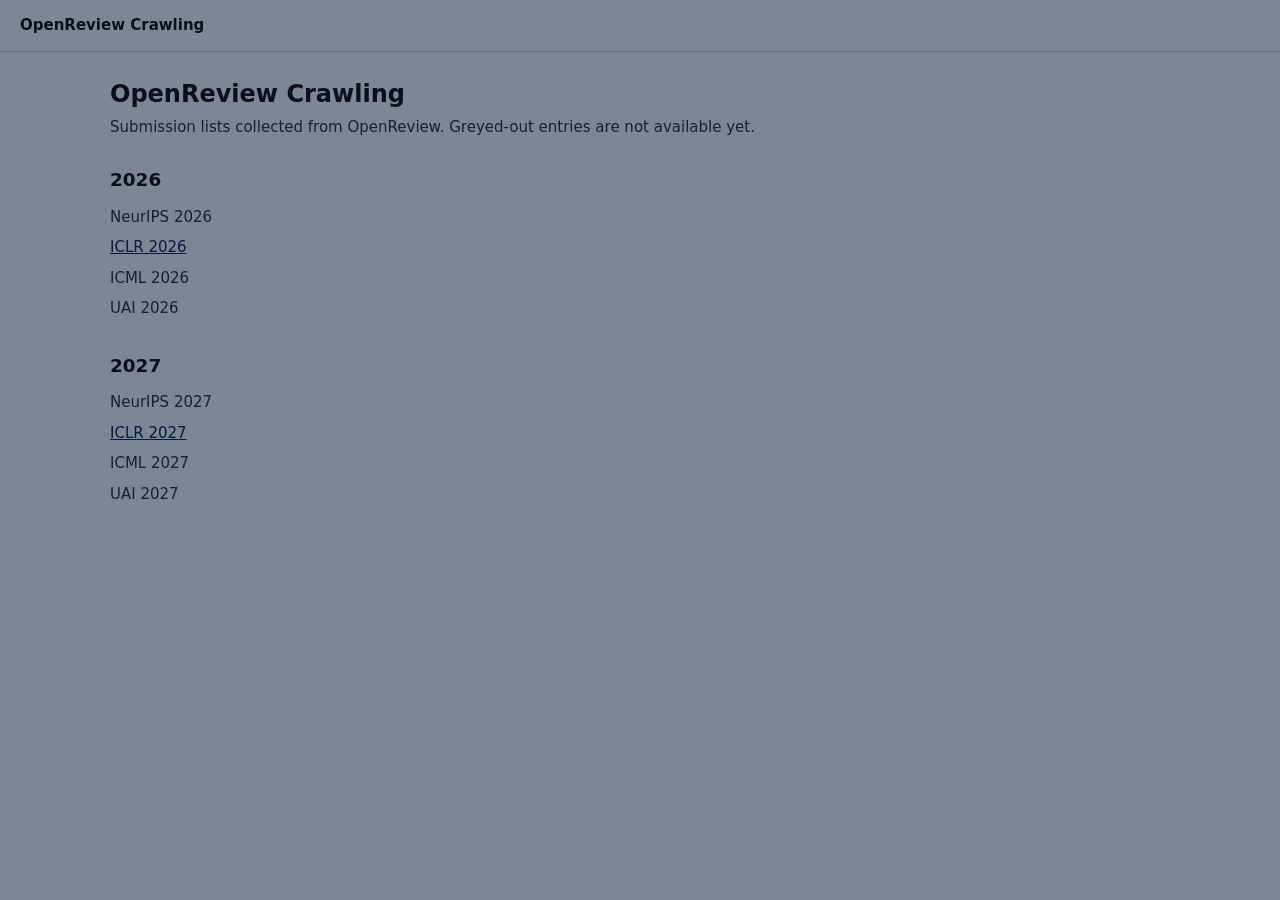
==== index.html @ 8d283a5d "data: add ICLR 2026 (19,814 papers, 19,474 ranked) Co-Authored-By: Claude Sonnet 5.5 <noreply@anthro" ====
<!doctype html>
<html lang="en">
  <head>
    <meta charset="utf-8" />
    <meta name="viewport" content="width=device-width,initial-scale=1" />
    <title>OpenReview Crawling</title>
    <meta name="description" content="Links to ranked submission lists for ML conferences, collected from OpenReview." />
    <link rel="stylesheet" href="./assets/table.css" />
    <style>
      h2 { font-size: 1.15rem; margin: 28px 0 8px; }
      ul.venues { list-style: none; margin: 0; padding: 0; }
      ul.venues li { padding: 4px 0; }
      .soon { color: var(--muted); }
    </style>
  </head>
  <body>
    <header>OpenReview Crawling</header>
    <main>
      <h1>OpenReview Crawling</h1>
      <p class="muted">Submission lists collected from OpenReview. Greyed-out entries are not available yet.</p>

      <h2>2026</h2>
      <ul class="venues">
        <li><span class="soon">NeurIPS 2026</span></li>
        <li><a href="./iclr-2026/">ICLR 2026</a></li>
        <li><span class="soon">ICML 2026</span></li>
        <li><span class="soon">UAI 2026</span></li>
      </ul>

      <h2>2027</h2>
      <ul class="venues">
        <li><span class="soon">NeurIPS 2027</span></li>
        <li><a href="./iclr-2027/">ICLR 2027</a></li>
        <li><span class="soon">ICML 2027</span></li>
        <li><span class="soon">UAI 2027</span></li>
      </ul>
    </main>
  </body>
</html>
---- assets/table.css ----
:root {
  --bg: #7B8794; --fg: #0b0f19; --muted: #172030; --line: #5f6b78; --accent: #081a3d;
  --ok: #05400f; --no: #650c0c; --head: #6d7986;
}
@media (prefers-color-scheme: dark) {
  :root { --bg: #111418; --fg: #e5e7eb; --muted: #9ca3af; --line: #2a2f37; --accent: #60a5fa;
    --ok: #4ade80; --no: #f87171; --head: #181c22; }
}
* { box-sizing: border-box; }
body { margin: 0; background: var(--bg); color: var(--fg);
  font: 15px/1.5 system-ui, -apple-system, "Segoe UI", sans-serif; }
header { padding: 14px 20px; border-bottom: 1px solid var(--line); font-weight: 600; }
header a { color: inherit; text-decoration: none; }
main { max-width: 1100px; margin: 0 auto; padding: 24px 20px 64px; }
h1 { font-size: 1.5rem; margin: 0 0 4px; }
a { color: var(--accent); }
.muted { color: var(--muted); margin: 4px 0 12px; }
[hidden] { display: none !important; }
.gate { display: flex; flex-wrap: wrap; align-items: center; gap: 8px; margin: 20px 0; }
.gate label { font-weight: 600; }
.gate input { padding: 8px 10px; font: inherit; color: inherit; background: var(--bg);
  border: 1px solid var(--line); border-radius: 6px; min-width: 220px; }
.gate button { padding: 8px 16px; font: inherit; color: #fff; background: var(--accent);
  border: 0; border-radius: 6px; cursor: pointer; }
.gate p { flex-basis: 100%; margin: 0; min-height: 1.5em; color: var(--no); }
.visually-hidden { position: absolute; width: 1px; height: 1px; overflow: hidden; clip: rect(0 0 0 0); }
.search input { width: 100%; max-width: 420px; padding: 8px 10px; font: inherit; color: inherit;
  background: var(--bg); border: 1px solid var(--line); border-radius: 6px; }
.search input:disabled { opacity: .5; }
table { width: 100%; border-collapse: collapse; margin-top: 8px; }
th, td { padding: 8px 10px; border-bottom: 1px solid var(--line); text-align: left; vertical-align: top; }
thead th { background: var(--head); position: sticky; top: 0; white-space: nowrap; }
td.num, th.num { text-align: right; font-variant-numeric: tabular-nums; }
td.id { font-family: ui-monospace, Consolas, monospace; font-size: .85em; white-space: nowrap; }
td.accept, th.accept { text-align: center; }
.ok { color: var(--ok); font-weight: 700; }
.no { color: var(--no); font-weight: 700; }
.sort { all: unset; cursor: pointer; font-weight: 600; }
.sort:focus-visible, .info-btn:focus-visible { outline: 2px solid var(--accent); outline-offset: 2px; }
.arrow::after { content: " \2195"; color: var(--muted); }
th[aria-sort="ascending"] .arrow::after { content: " \25B2"; color: var(--fg); }
th[aria-sort="descending"] .arrow::after { content: " \25BC"; color: var(--fg); }
.info { position: relative; display: inline-block; margin-left: 4px; }
.info-btn { all: unset; cursor: pointer; width: 16px; height: 16px; line-height: 16px; text-align: center;
  border: 1px solid var(--muted); border-radius: 50%; font-size: 11px; color: var(--muted); }
.tip { display: none; position: absolute; right: 0; top: 22px; z-index: 5; width: 260px; padding: 8px 10px;
  background: var(--bg); border: 1px solid var(--line); border-radius: 6px; font-weight: 400;
  white-space: normal; box-shadow: 0 4px 14px rgba(0,0,0,.15); }
.info-btn[aria-expanded="true"] + .tip, .info:hover .tip { display: block; }
@media (max-width: 640px) {
  th, td { padding: 6px 6px; font-size: 14px; }
  td.id, th.id { display: none; }
}
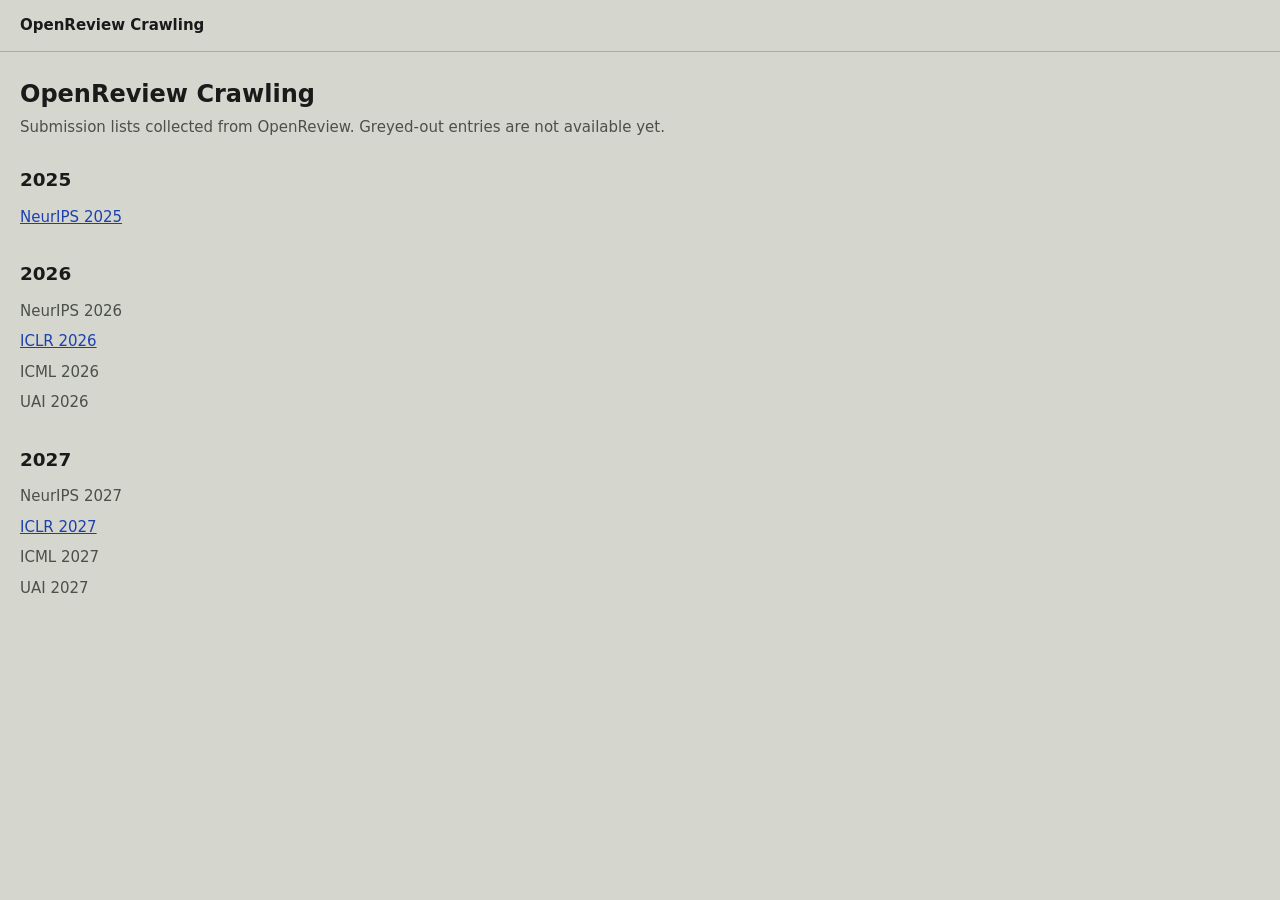
==== commit e889b48c: "data: add NeurIPS 2025 (5,540 public papers: 5,286 accepted, 254 opted-in rejected) Co-Authored-By: " ====
--- a/index.html
+++ b/index.html
@@ -19,6 +19,11 @@
       <h1>OpenReview Crawling</h1>
       <p class="muted">Submission lists collected from OpenReview. Greyed-out entries are not available yet.</p>
 
+      <h2>2025</h2>
+      <ul class="venues">
+        <li><a href="./neurips-2025/">NeurIPS 2025</a></li>
+      </ul>
+
       <h2>2026</h2>
       <ul class="venues">
         <li><span class="soon">NeurIPS 2026</span></li>
--- a/assets/table.css
+++ b/assets/table.css
@@ -1,17 +1,14 @@
 :root {
-  --bg: #7B8794; --fg: #0b0f19; --muted: #172030; --line: #5f6b78; --accent: #081a3d;
-  --ok: #05400f; --no: #650c0c; --head: #6d7986;
-}
-@media (prefers-color-scheme: dark) {
-  :root { --bg: #111418; --fg: #e5e7eb; --muted: #9ca3af; --line: #2a2f37; --accent: #60a5fa;
-    --ok: #4ade80; --no: #f87171; --head: #181c22; }
+  color-scheme: light;
+  --bg: #D5D7CF; --fg: #1a1a1a; --muted: #4b5049; --line: #a9aca2; --accent: #1e40af;
+  --head: var(--bg);
 }
 * { box-sizing: border-box; }
 body { margin: 0; background: var(--bg); color: var(--fg);
   font: 15px/1.5 system-ui, -apple-system, "Segoe UI", sans-serif; }
 header { padding: 14px 20px; border-bottom: 1px solid var(--line); font-weight: 600; }
 header a { color: inherit; text-decoration: none; }
-main { max-width: 1100px; margin: 0 auto; padding: 24px 20px 64px; }
+main { max-width: 1280px; margin: 0 auto; padding: 24px 20px 64px; }
 h1 { font-size: 1.5rem; margin: 0 0 4px; }
 a { color: var(--accent); }
 .muted { color: var(--muted); margin: 4px 0 12px; }
@@ -22,24 +19,45 @@
   border: 1px solid var(--line); border-radius: 6px; min-width: 220px; }
 .gate button { padding: 8px 16px; font: inherit; color: #fff; background: var(--accent);
   border: 0; border-radius: 6px; cursor: pointer; }
-.gate p { flex-basis: 100%; margin: 0; min-height: 1.5em; color: var(--no); }
+.gate p { flex-basis: 100%; margin: 0; min-height: 1.5em; color: var(--fg); font-weight: 600; }
 .visually-hidden { position: absolute; width: 1px; height: 1px; overflow: hidden; clip: rect(0 0 0 0); }
 .search input { width: 100%; max-width: 420px; padding: 8px 10px; font: inherit; color: inherit;
   background: var(--bg); border: 1px solid var(--line); border-radius: 6px; }
 .search input:disabled { opacity: .5; }
+input::placeholder { color: var(--muted); opacity: .8; }
 table { width: 100%; border-collapse: collapse; margin-top: 8px; }
 th, td { padding: 8px 10px; border-bottom: 1px solid var(--line); text-align: left; vertical-align: top; }
 thead th { background: var(--head); position: sticky; top: 0; white-space: nowrap; }
 td.num, th.num { text-align: right; font-variant-numeric: tabular-nums; }
 td.id { font-family: ui-monospace, Consolas, monospace; font-size: .85em; white-space: nowrap; }
 td.accept, th.accept { text-align: center; }
-.ok { color: var(--ok); font-weight: 700; }
-.no { color: var(--no); font-weight: 700; }
+td { overflow-wrap: anywhere; }
+thead th:nth-child(2) { width: 36%; }
+th.kw { width: 26%; }
+td.kw { color: var(--muted); font-size: .9em; min-width: 140px; }
+.kw-sub { display: none; color: var(--muted); font-size: .85em; margin-top: 2px; }
+@media (max-width: 1120px) {
+  td.kw, th.kw { display: none; }
+  .kw-sub { display: block; }
+  thead th { white-space: normal; }
+}
 .sort { all: unset; cursor: pointer; font-weight: 600; }
 .sort:focus-visible, .info-btn:focus-visible { outline: 2px solid var(--accent); outline-offset: 2px; }
 .arrow::after { content: " \2195"; color: var(--muted); }
 th[aria-sort="ascending"] .arrow::after { content: " \25B2"; color: var(--fg); }
 th[aria-sort="descending"] .arrow::after { content: " \25BC"; color: var(--fg); }
+.filter-btn { all: unset; cursor: pointer; font-weight: 600; }
+.filter-btn:focus-visible, .filter-all:focus-visible { outline: 2px solid var(--accent); outline-offset: 2px; }
+.funnel::after { content: " \25BE"; color: var(--muted); }
+.filter-btn.active { color: var(--accent); text-decoration: underline; }
+.filter-btn.active .funnel::after { content: " \25BE \2022"; color: var(--accent); }
+.filter-menu { position: absolute; right: 0; top: 100%; z-index: 6; min-width: 210px; padding: 8px 10px; text-align: left;
+  background: var(--bg); border: 1px solid var(--line); border-radius: 6px; font-weight: 400;
+  box-shadow: 0 4px 14px rgba(0,0,0,.15); }
+.filter-item { display: block; padding: 4px 0; white-space: nowrap; cursor: pointer; }
+.filter-item input { margin-right: 6px; }
+.filter-all { all: unset; cursor: pointer; display: block; margin-top: 6px; padding-top: 6px; width: 100%;
+  border-top: 1px solid var(--line); color: var(--accent); text-decoration: underline; }
 .info { position: relative; display: inline-block; margin-left: 4px; }
 .info-btn { all: unset; cursor: pointer; width: 16px; height: 16px; line-height: 16px; text-align: center;
   border: 1px solid var(--muted); border-radius: 50%; font-size: 11px; color: var(--muted); }
@@ -50,4 +68,5 @@
 @media (max-width: 640px) {
   th, td { padding: 6px 6px; font-size: 14px; }
   td.id, th.id { display: none; }
+  main { padding-left: 12px; padding-right: 12px; }
 }
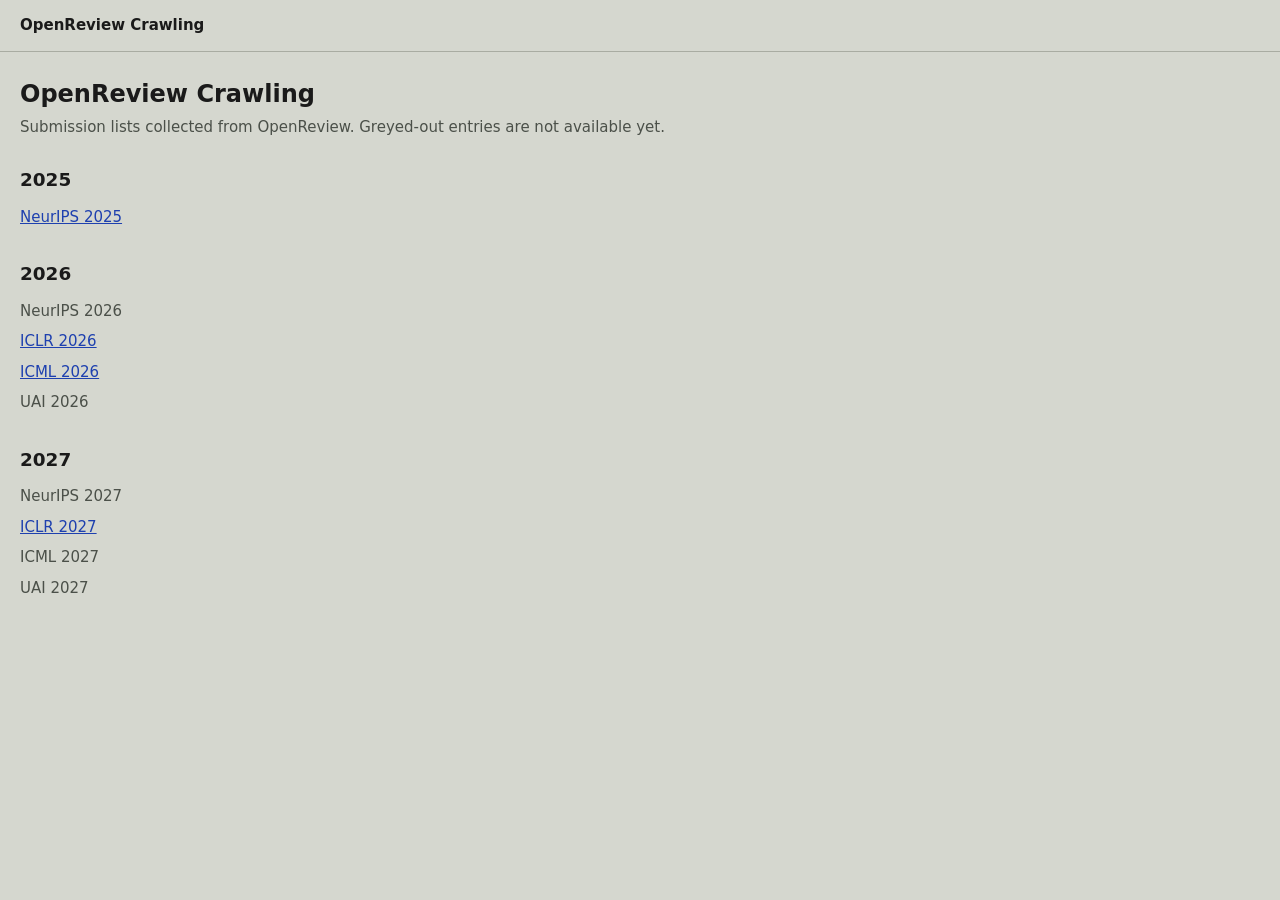
==== commit 238453aa: "data: add ICML 2026 (6,555 public papers: 6,341 accepted, 214 opted-in rejected) Co-Authored-By: Cla" ====
--- a/index.html
+++ b/index.html
@@ -28,7 +28,7 @@
       <ul class="venues">
         <li><span class="soon">NeurIPS 2026</span></li>
         <li><a href="./iclr-2026/">ICLR 2026</a></li>
-        <li><span class="soon">ICML 2026</span></li>
+        <li><a href="./icml-2026/">ICML 2026</a></li>
         <li><span class="soon">UAI 2026</span></li>
       </ul>
 
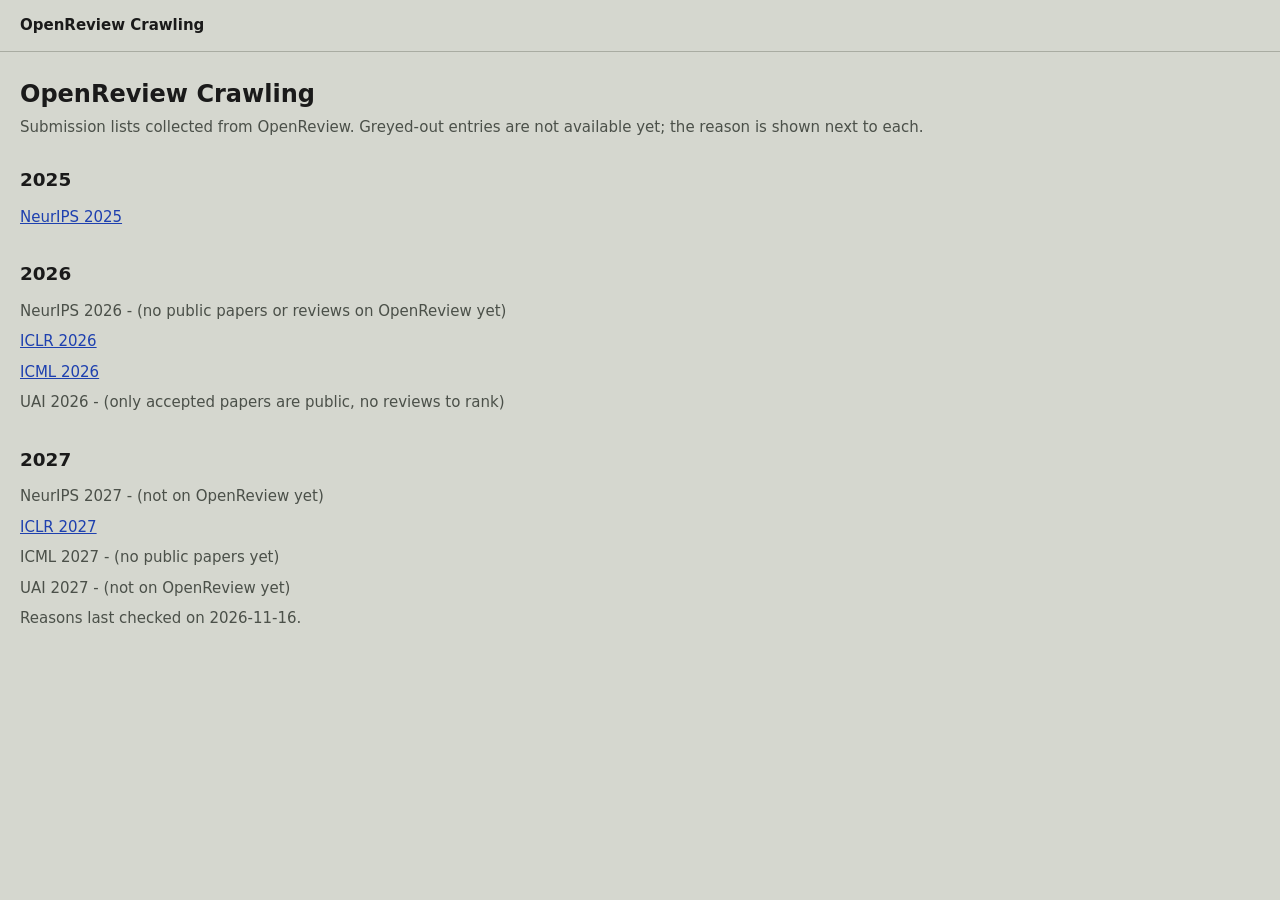
==== commit f1e8685d: "feat: show why greyed-out conferences are not available on the home page Co-Authored-By: Claude Sonn" ====
--- a/index.html
+++ b/index.html
@@ -17,7 +17,7 @@
     <header>OpenReview Crawling</header>
     <main>
       <h1>OpenReview Crawling</h1>
-      <p class="muted">Submission lists collected from OpenReview. Greyed-out entries are not available yet.</p>
+      <p class="muted">Submission lists collected from OpenReview. Greyed-out entries are not available yet; the reason is shown next to each.</p>
 
       <h2>2025</h2>
       <ul class="venues">
@@ -26,19 +26,21 @@
 
       <h2>2026</h2>
       <ul class="venues">
-        <li><span class="soon">NeurIPS 2026</span></li>
+        <li><span class="soon">NeurIPS 2026 - (no public papers or reviews on OpenReview yet)</span></li>
         <li><a href="./iclr-2026/">ICLR 2026</a></li>
         <li><a href="./icml-2026/">ICML 2026</a></li>
-        <li><span class="soon">UAI 2026</span></li>
+        <li><span class="soon">UAI 2026 - (only accepted papers are public, no reviews to rank)</span></li>
       </ul>
 
       <h2>2027</h2>
       <ul class="venues">
-        <li><span class="soon">NeurIPS 2027</span></li>
+        <li><span class="soon">NeurIPS 2027 - (not on OpenReview yet)</span></li>
         <li><a href="./iclr-2027/">ICLR 2027</a></li>
-        <li><span class="soon">ICML 2027</span></li>
-        <li><span class="soon">UAI 2027</span></li>
+        <li><span class="soon">ICML 2027 - (no public papers yet)</span></li>
+        <li><span class="soon">UAI 2027 - (not on OpenReview yet)</span></li>
       </ul>
+
+      <p class="muted">Reasons last checked on 2026-11-16.</p>
     </main>
   </body>
 </html>
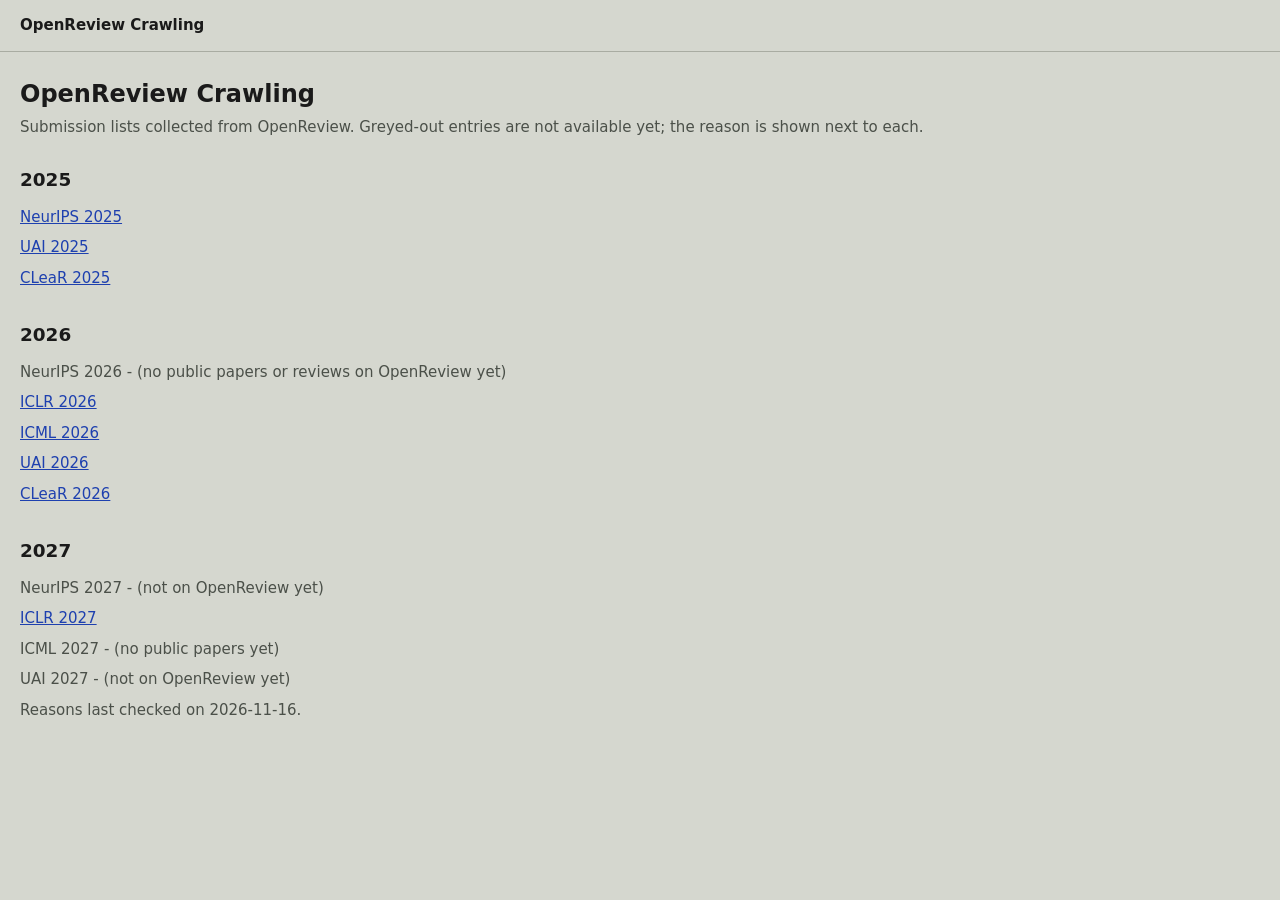
==== commit f4d87068: "data: add UAI 2026/2025 and CLeaR 2026/2025 and link them on the home page Co-Authored-By: Claude So" ====
--- a/index.html
+++ b/index.html
@@ -22,6 +22,8 @@
       <h2>2025</h2>
       <ul class="venues">
         <li><a href="./neurips-2025/">NeurIPS 2025</a></li>
+        <li><a href="./uai-2025/">UAI 2025</a></li>
+        <li><a href="./clear-2025/">CLeaR 2025</a></li>
       </ul>
 
       <h2>2026</h2>
@@ -29,7 +31,8 @@
         <li><span class="soon">NeurIPS 2026 - (no public papers or reviews on OpenReview yet)</span></li>
         <li><a href="./iclr-2026/">ICLR 2026</a></li>
         <li><a href="./icml-2026/">ICML 2026</a></li>
-        <li><span class="soon">UAI 2026 - (only accepted papers are public, no reviews to rank)</span></li>
+        <li><a href="./uai-2026/">UAI 2026</a></li>
+        <li><a href="./clear-2026/">CLeaR 2026</a></li>
       </ul>
 
       <h2>2027</h2>
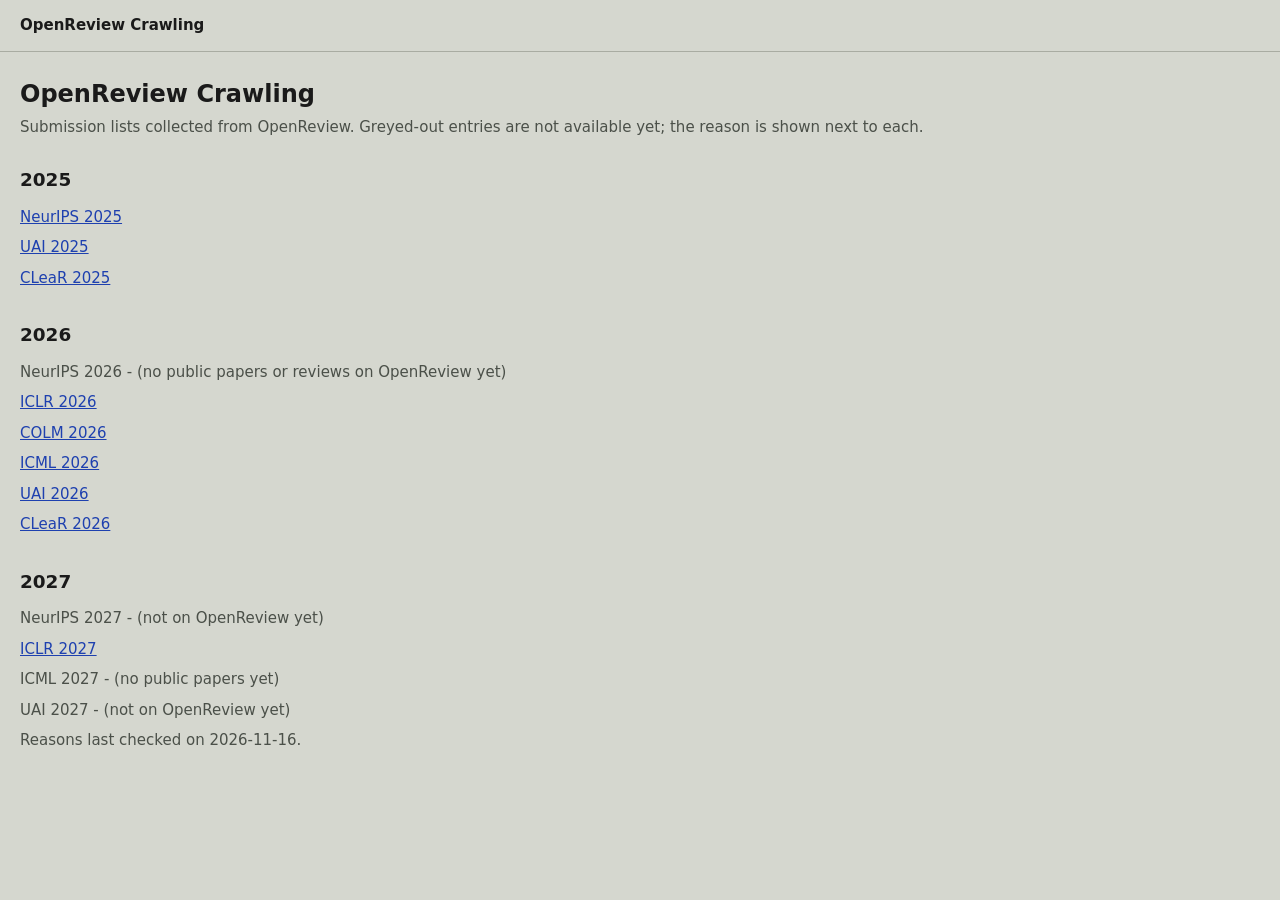
==== commit 86cf060f: "data: add COLM 2026 and link it on the home page Co-Authored-By: Claude Sonnet 5.5 <noreply@anthropi" ====
--- a/index.html
+++ b/index.html
@@ -30,6 +30,7 @@
       <ul class="venues">
         <li><span class="soon">NeurIPS 2026 - (no public papers or reviews on OpenReview yet)</span></li>
         <li><a href="./iclr-2026/">ICLR 2026</a></li>
+        <li><a href="./colm-2026/">COLM 2026</a></li>
         <li><a href="./icml-2026/">ICML 2026</a></li>
         <li><a href="./uai-2026/">UAI 2026</a></li>
         <li><a href="./clear-2026/">CLeaR 2026</a></li>
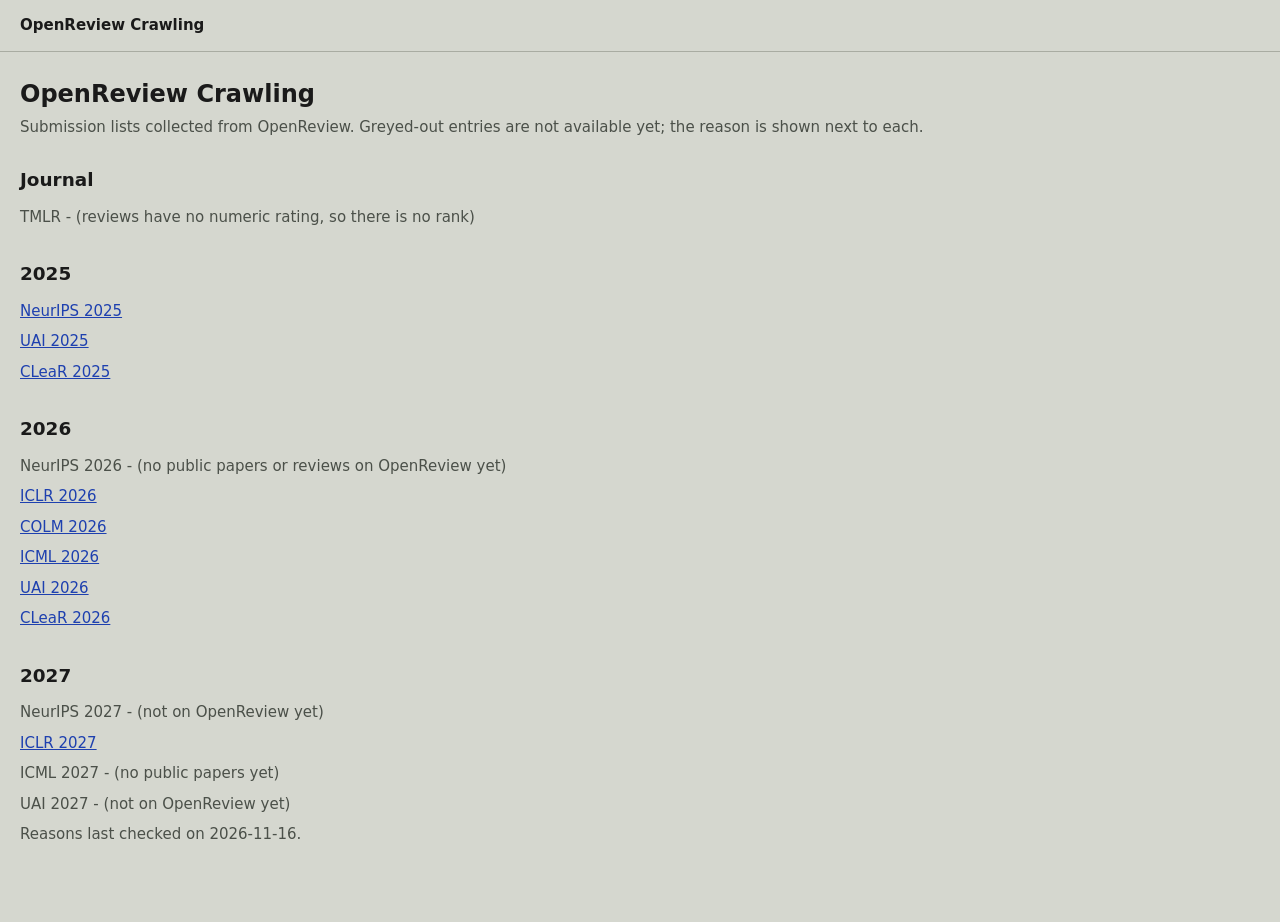
==== commit 2ddeb34a: "feat: add a Journal section above the years on the home page Co-Authored-By: Claude Sonnet 5.5 <nore" ====
--- a/index.html
+++ b/index.html
@@ -18,6 +18,11 @@
     <main>
       <h1>OpenReview Crawling</h1>
       <p class="muted">Submission lists collected from OpenReview. Greyed-out entries are not available yet; the reason is shown next to each.</p>
+
+      <h2>Journal</h2>
+      <ul class="venues">
+        <li><span class="soon">TMLR - (reviews have no numeric rating, so there is no rank)</span></li>
+      </ul>
 
       <h2>2025</h2>
       <ul class="venues">
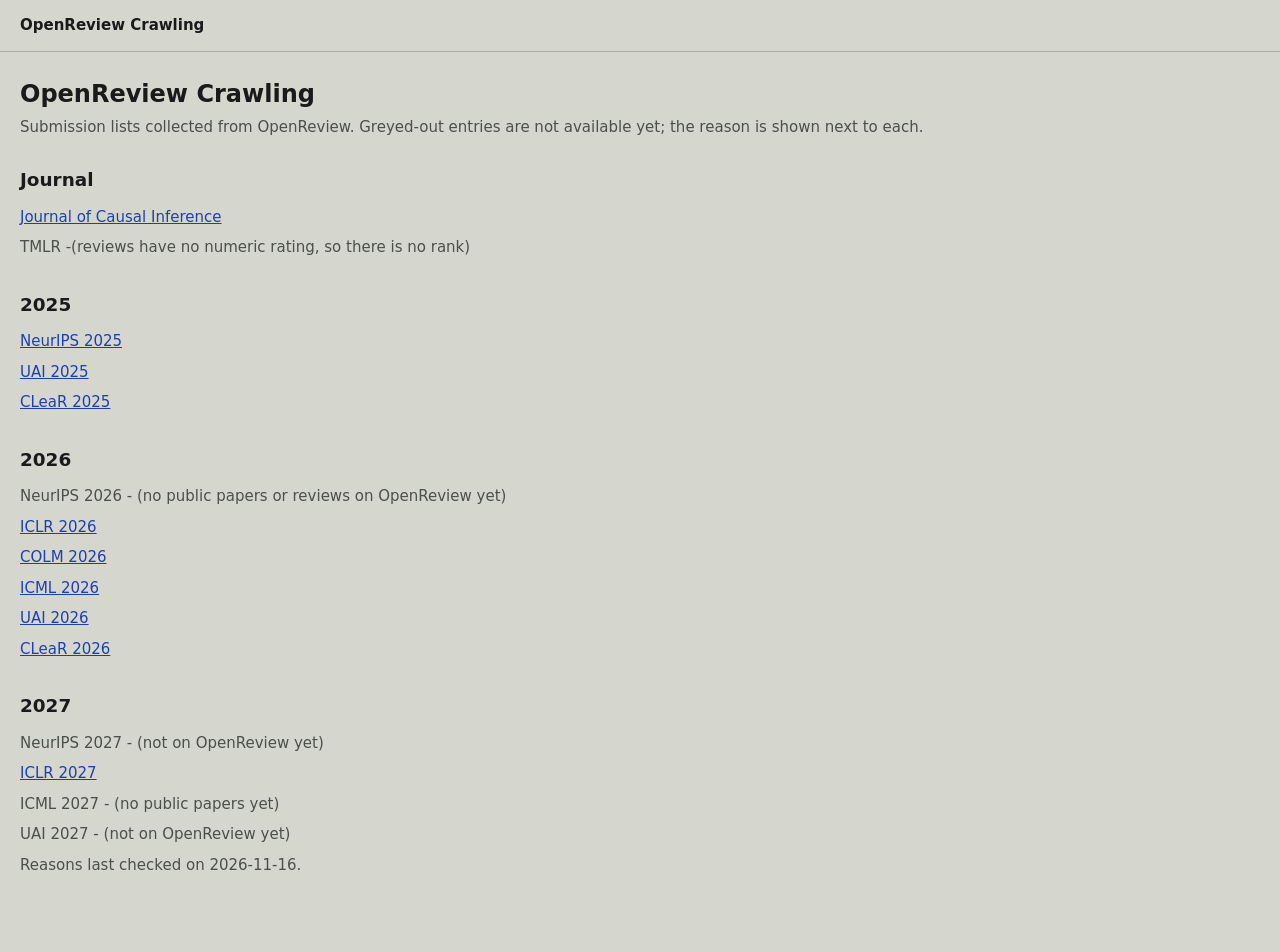
==== commit bba60d7a: "data: add Journal of Causal Inference and link it in the Journal section Co-Authored-By: Claude Sonn" ====
--- a/index.html
+++ b/index.html
@@ -21,7 +21,8 @@
 
       <h2>Journal</h2>
       <ul class="venues">
-        <li><span class="soon">TMLR - (reviews have no numeric rating, so there is no rank)</span></li>
+        <li><a href="./jci/">Journal of Causal Inference</a></li>
+        <li><span class="soon">TMLR -(reviews have no numeric rating, so there is no rank)</span></li>
       </ul>
 
       <h2>2025</h2>
